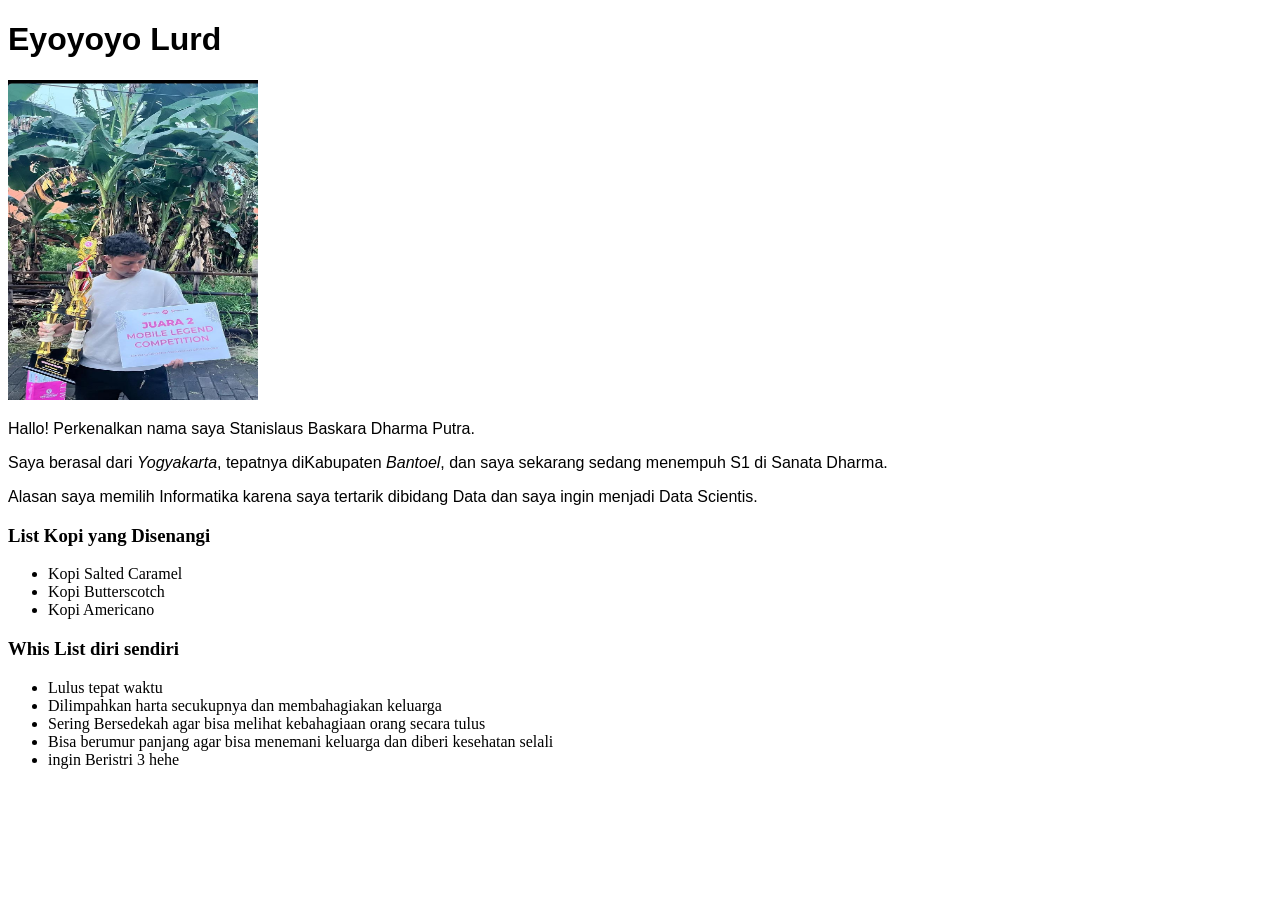
==== nyoba.html @ 7ebedc5f "Upload HTML" ====
<!DOCTYPE html>
<html>
<head>
    <title>Belajar Web</title>
</head>
<body>

    <h1>
        <font face="Arial">Eyoyoyo Lurd</i></font>
    </h1>

    <img src="foto1.jfif" width="250" height="320">

    <p style="text-align: justify;">
        <font face="Arial">Hallo! Perkenalkan nama saya Stanislaus Baskara Dharma Putra.</font>
    </p>
 
	<p> 
        <font face="Arial">Saya berasal dari <i>Yogyakarta</i>, tepatnya diKabupaten <i>Bantoel</i>, dan saya sekarang sedang menempuh S1 di Sanata Dharma.</font>  
    </p>

    <p>
         <font face="Arial">Alasan saya memilih Informatika karena saya tertarik dibidang Data dan saya ingin menjadi Data Scientis.</font> 
        
    </p>

    <h3 font face="Times New Roman: Justify;">List Kopi yang Disenangi</h3>
    <ul>
        <li><font face="Times New Roman">Kopi Salted Caramel</font></li>
        <li><font face="Times New Roman">Kopi Butterscotch</font></li>
        <li><font face="Times New Roman">Kopi Americano</font></li>
    </ul>

    <h3 font face="Times New Roman: justify;">Whis List diri sendiri</h3>

    <ul>
        <li><font face="Times New Roman">Lulus tepat waktu</font></li>
        <li><font face="Times New Roman">Dilimpahkan harta secukupnya dan membahagiakan keluarga</font></li>
        <li><font face="Times New Roman">Sering Bersedekah agar bisa melihat kebahagiaan orang secara tulus</font></li>
        <li><font face="Times New Roman">Bisa berumur panjang agar bisa menemani keluarga dan diberi kesehatan selali</font></li>
        <li><font face="Times New Roman">ingin Beristri 3 hehe</font></li>
    </ul>
</body>
</html>
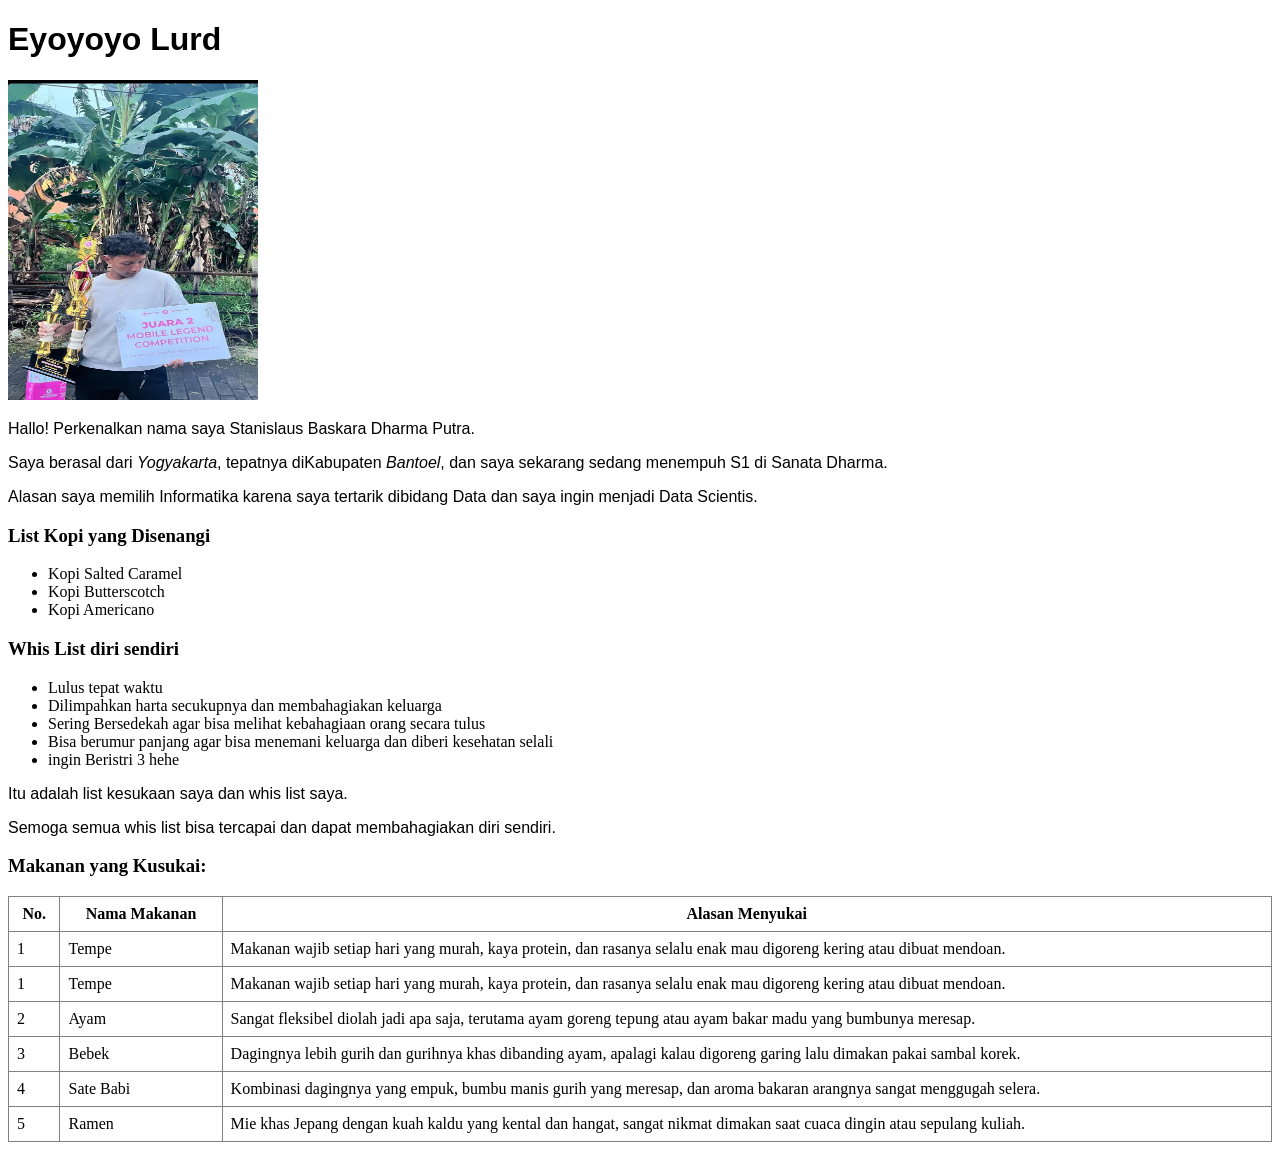
==== commit f553388f: "Menambahkan Tabel makanan kesukaan dan alasan" ====
--- a/nyoba.html
+++ b/nyoba.html
@@ -40,5 +40,62 @@
         <li><font face="Times New Roman">Bisa berumur panjang agar bisa menemani keluarga dan diberi kesehatan selali</font></li>
         <li><font face="Times New Roman">ingin Beristri 3 hehe</font></li>
     </ul>
+
+     <p style="text-align: justify;">
+     <font face="Arial">Itu adalah list kesukaan saya dan whis list saya.</font>
+     </p>
+
+     <p style="text-align: justify;">
+     <font face="Arial">Semoga semua whis list bisa tercapai dan dapat membahagiakan diri sendiri.</font>
+     </p>
+
+     <h3 style="font-family: 'Times New Roman', Times, serif;">Makanan yang Kusukai:</h3>
+    
+    <table border="1" cellpadding="8" style="font-family: 'Times New Roman', Times, serif; width: 100%; border-collapse: collapse;">
+        
+        <tr>
+            <th>No.</th>
+            <th>Nama Makanan</th>
+            <th>Alasan Menyukai</th>
+        </tr>
+
+        <tr>
+            <td>1</td>
+            <td>Tempe</td>
+            <td>Makanan wajib setiap hari yang murah, kaya protein, dan rasanya selalu enak mau digoreng kering atau dibuat mendoan.</td>
+        </tr>
+
+        <tr>
+            <td>1</td>
+            <td>Tempe</td>
+            <td>Makanan wajib setiap hari yang murah, kaya protein, dan rasanya selalu enak mau digoreng kering atau dibuat mendoan.</td>
+        </tr>
+
+        <tr>
+            <td>2</td>
+            <td>Ayam</td>
+            <td>Sangat fleksibel diolah jadi apa saja, terutama ayam goreng tepung atau ayam bakar madu yang bumbunya meresap.</td>
+        </tr>
+
+        <tr>
+            <td>3</td>
+            <td>Bebek</td>
+            <td>Dagingnya lebih gurih dan gurihnya khas dibanding ayam, apalagi kalau digoreng garing lalu dimakan pakai sambal korek.</td>
+        </tr>
+
+        <tr>
+            <td>4</td>
+            <td>Sate Babi</td>
+            <td>Kombinasi dagingnya yang empuk, bumbu manis gurih yang meresap, dan aroma bakaran arangnya sangat menggugah selera.</td>
+        </tr>
+
+        <tr>
+            <td>5</td>
+            <td>Ramen</td>
+            <td>Mie khas Jepang dengan kuah kaldu yang kental dan hangat, sangat nikmat dimakan saat cuaca dingin atau sepulang kuliah.</td>
+        </tr>
+
+    </table>
+    
 </body>
 </html>
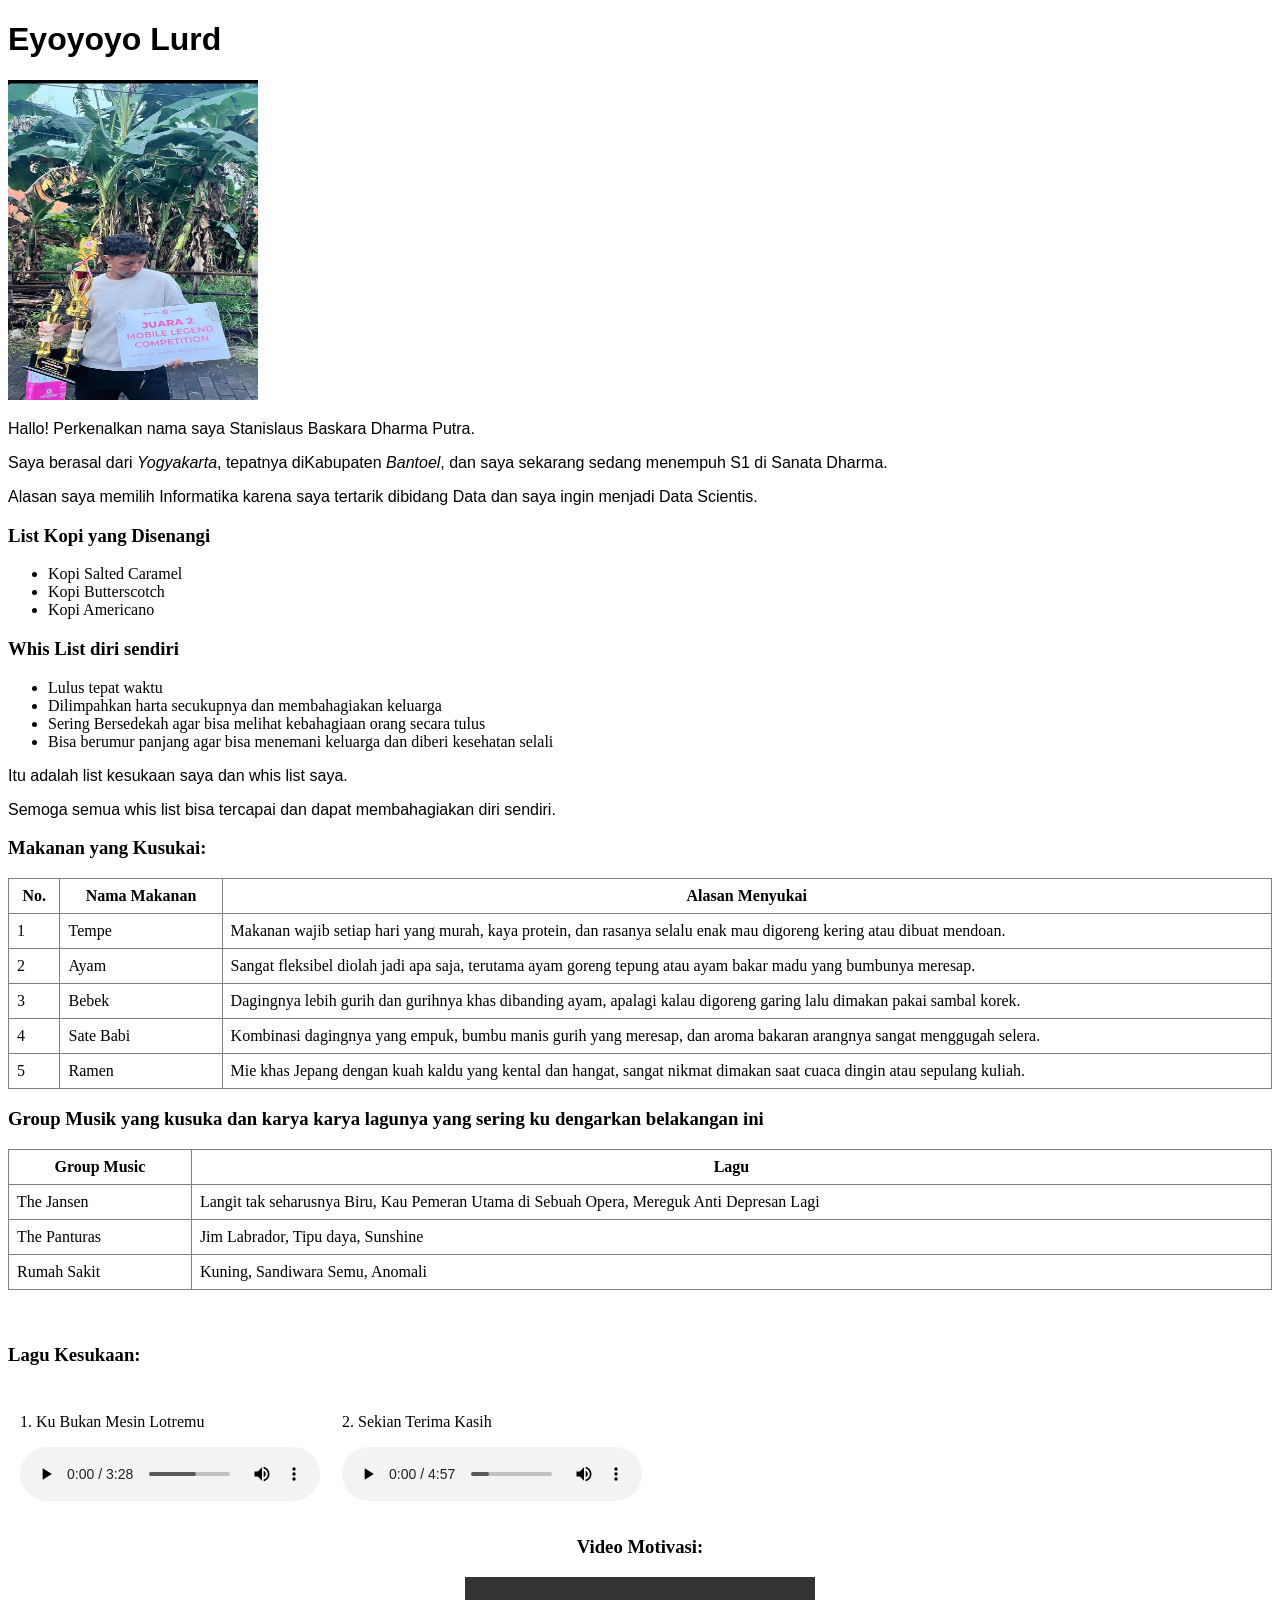
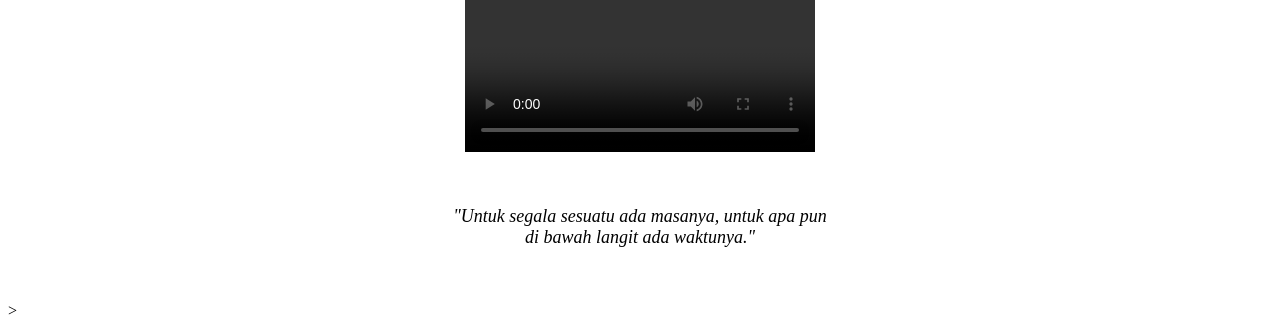
==== commit 0e8b7ff4: "Menambahkan video dan audio" ====
--- a/nyoba.html
+++ b/nyoba.html
@@ -38,7 +38,6 @@
         <li><font face="Times New Roman">Dilimpahkan harta secukupnya dan membahagiakan keluarga</font></li>
         <li><font face="Times New Roman">Sering Bersedekah agar bisa melihat kebahagiaan orang secara tulus</font></li>
         <li><font face="Times New Roman">Bisa berumur panjang agar bisa menemani keluarga dan diberi kesehatan selali</font></li>
-        <li><font face="Times New Roman">ingin Beristri 3 hehe</font></li>
     </ul>
 
      <p style="text-align: justify;">
@@ -57,12 +56,6 @@
             <th>No.</th>
             <th>Nama Makanan</th>
             <th>Alasan Menyukai</th>
-        </tr>
-
-        <tr>
-            <td>1</td>
-            <td>Tempe</td>
-            <td>Makanan wajib setiap hari yang murah, kaya protein, dan rasanya selalu enak mau digoreng kering atau dibuat mendoan.</td>
         </tr>
 
         <tr>
@@ -96,6 +89,65 @@
         </tr>
 
     </table>
+
+    <h3 style="font-family: 'Times New Roman', Times, serif;">Group Musik yang kusuka dan karya karya lagunya yang sering ku dengarkan belakangan ini</h3>
+
+<table border="1" cellpadding="8" style="font-family: 'Times New Roman', Times, serif; width: 100%; border-collapse: collapse;">
+    <tr>
+        <th>Group Music</th>
+        <th>Lagu</th>
+    </tr>
+    <tr>
+        <td style="vertical-align: top;">The Jansen</td>
+        <td style="vertical-align: top;">Langit tak seharusnya Biru, Kau Pemeran Utama di Sebuah Opera, Mereguk Anti Depresan Lagi</td>
+    </tr>
+    <tr>
+        <td style="vertical-align: top;">The Panturas</td>
+        <td style="vertical-align: top;">Jim Labrador, Tipu daya, Sunshine</td>
+    </tr>
+    <tr>
+        <td style="vertical-align: top;">Rumah Sakit</td>
+        <td style="vertical-align: top;">Kuning, Sandiwara Semu, Anomali</td>
+    </tr>
+</table>
+
+<br><br>
+
+    <h3 style="font-family: 'Times New Roman', Times, serif;">Lagu Kesukaan:</h3>
     
+    <table border="0" cellpadding="10" style="font-family: 'Times New Roman', Times, serif;">
+        <tr>
+            
+            <td style="vertical-align: top;">
+                <p>1. Ku Bukan Mesin Lotremu</p>
+                <audio controls>
+                    <source src="ku-bukan-mesin-lotremu.mp3.mp3" type="audio/mpeg">
+                </audio>
+            </td>
+
+            <td style="vertical-align: top;">
+                <p>2. Sekian Terima Kasih</p>
+                <audio controls>
+                    <source src="sekian-terimakasih.mp3.mp3" type="audio/mpeg">
+                </audio>
+            </td>
+        </tr>
+    </table>
+
+   <h3 style="font-family: 'Times New Roman', Times, serif; text-align: center;">Video Motivasi:</h3>
+
+<video width="350" controls style="display: block; margin: 0 auto;">
+    <source src="Motivation for your day.mp4" type="video/mp4">
+    
+</video>
+
+    <br><br><br>
+<center>
+    <font face="Times New Roman" size="4">
+        <i>"Untuk segala sesuatu ada masanya, untuk apa pun<br>di bawah langit ada waktunya."</i>
+    </font>
+</center>
+<br><br><br>
+
 </body>
-</html>+</html>>
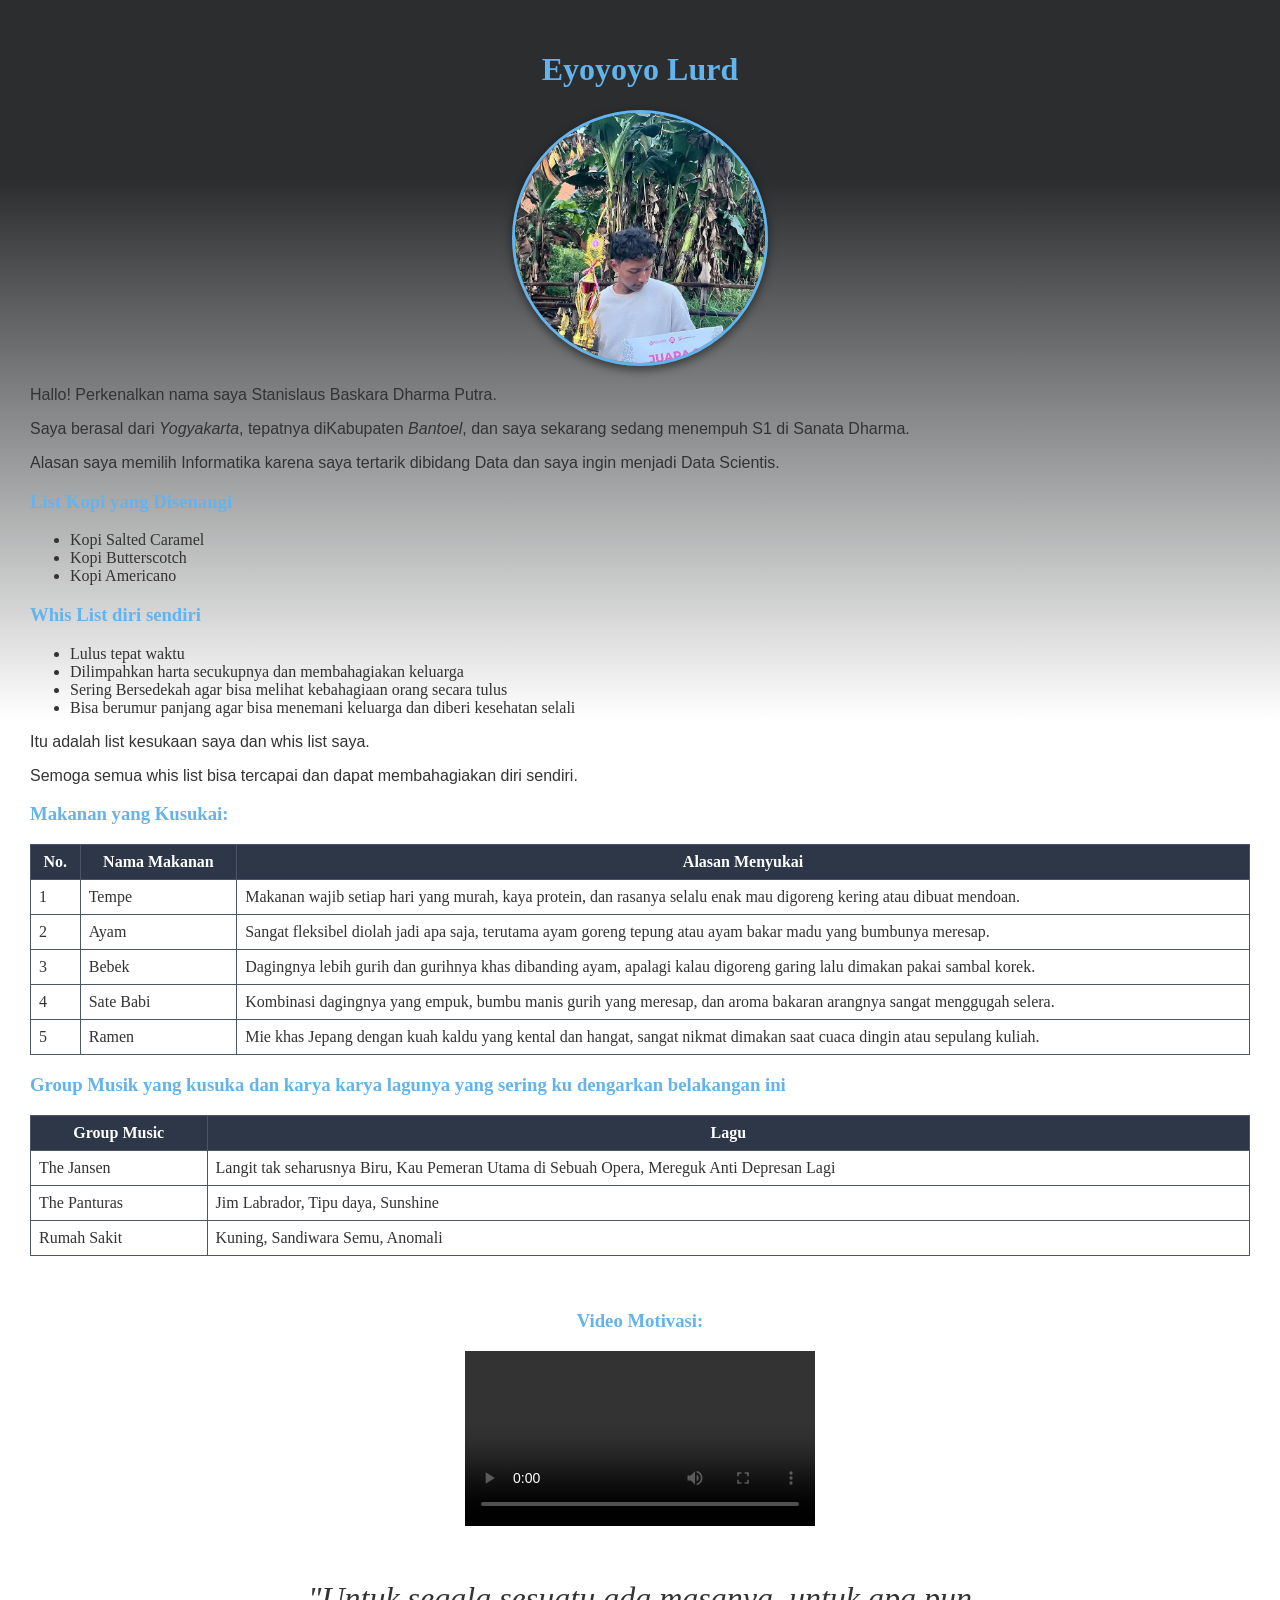
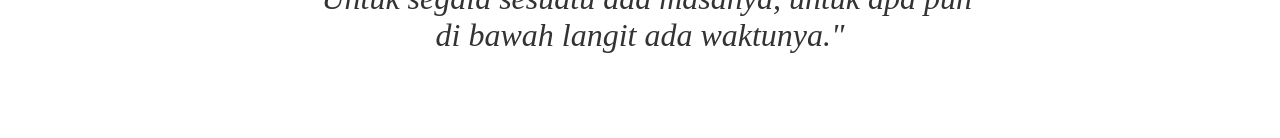
==== commit d309b021: "Membuat background menjadi berwarna, profil menjadi bulat" ====
--- a/nyoba.html
+++ b/nyoba.html
@@ -1,15 +1,16 @@
 <!DOCTYPE html>
+
 <html>
 <head>
     <title>Belajar Web</title>
+    <link rel="stylesheet" href="style.css">
 </head>
+
 <body>
 
-    <h1>
-        <font face="Arial">Eyoyoyo Lurd</i></font>
-    </h1>
+   <h1 style="text-align: center;">Eyoyoyo Lurd</h1>
 
-    <img src="foto1.jfif" width="250" height="320">
+    <img src="foto1.jfif">
 
     <p style="text-align: justify;">
         <font face="Arial">Hallo! Perkenalkan nama saya Stanislaus Baskara Dharma Putra.</font>
@@ -113,27 +114,6 @@
 
 <br><br>
 
-    <h3 style="font-family: 'Times New Roman', Times, serif;">Lagu Kesukaan:</h3>
-    
-    <table border="0" cellpadding="10" style="font-family: 'Times New Roman', Times, serif;">
-        <tr>
-            
-            <td style="vertical-align: top;">
-                <p>1. Ku Bukan Mesin Lotremu</p>
-                <audio controls>
-                    <source src="ku-bukan-mesin-lotremu.mp3.mp3" type="audio/mpeg">
-                </audio>
-            </td>
-
-            <td style="vertical-align: top;">
-                <p>2. Sekian Terima Kasih</p>
-                <audio controls>
-                    <source src="sekian-terimakasih.mp3.mp3" type="audio/mpeg">
-                </audio>
-            </td>
-        </tr>
-    </table>
-
    <h3 style="font-family: 'Times New Roman', Times, serif; text-align: center;">Video Motivasi:</h3>
 
 <video width="350" controls style="display: block; margin: 0 auto;">
@@ -143,11 +123,11 @@
 
     <br><br><br>
 <center>
-    <font face="Times New Roman" size="4">
+    <font face="Times New Roman" size="6">
         <i>"Untuk segala sesuatu ada masanya, untuk apa pun<br>di bawah langit ada waktunya."</i>
     </font>
 </center>
 <br><br><br>
 
 </body>
-</html>>+</html>
--- a/style.css
+++ b/style.css
@@ -0,0 +1,40 @@
+body{
+    background: linear-gradient(to bottom, #2b2d2f 20%, #ffffff 80%);
+    background-attachment: fixed;
+    margin: 0;
+    padding: 30px;
+    color: #333333;
+}
+
+table[border="1"] {
+    background-color: rgba(255, 255, 255, 0.05);
+    border-color: #4a5568 !important;
+}
+
+table[border="1"] th {
+    background-color: #2d3748;
+    color: #ffffff;
+}
+
+table[border="1"] td {
+    border-color: #4a5568;
+}
+
+h1, h3 {
+    color: #63b3ed;
+}
+
+img {
+    display: block;
+    margin: 0 auto 20px auto;
+    
+    width: 250px;
+    height: 250px;
+    
+    border-radius: 50%;
+    
+    object-fit: cover;
+    
+    box-shadow: 0 4px 10px rgba(0, 0, 0, 0.5);
+    border: 3px solid #63b3ed;
+}
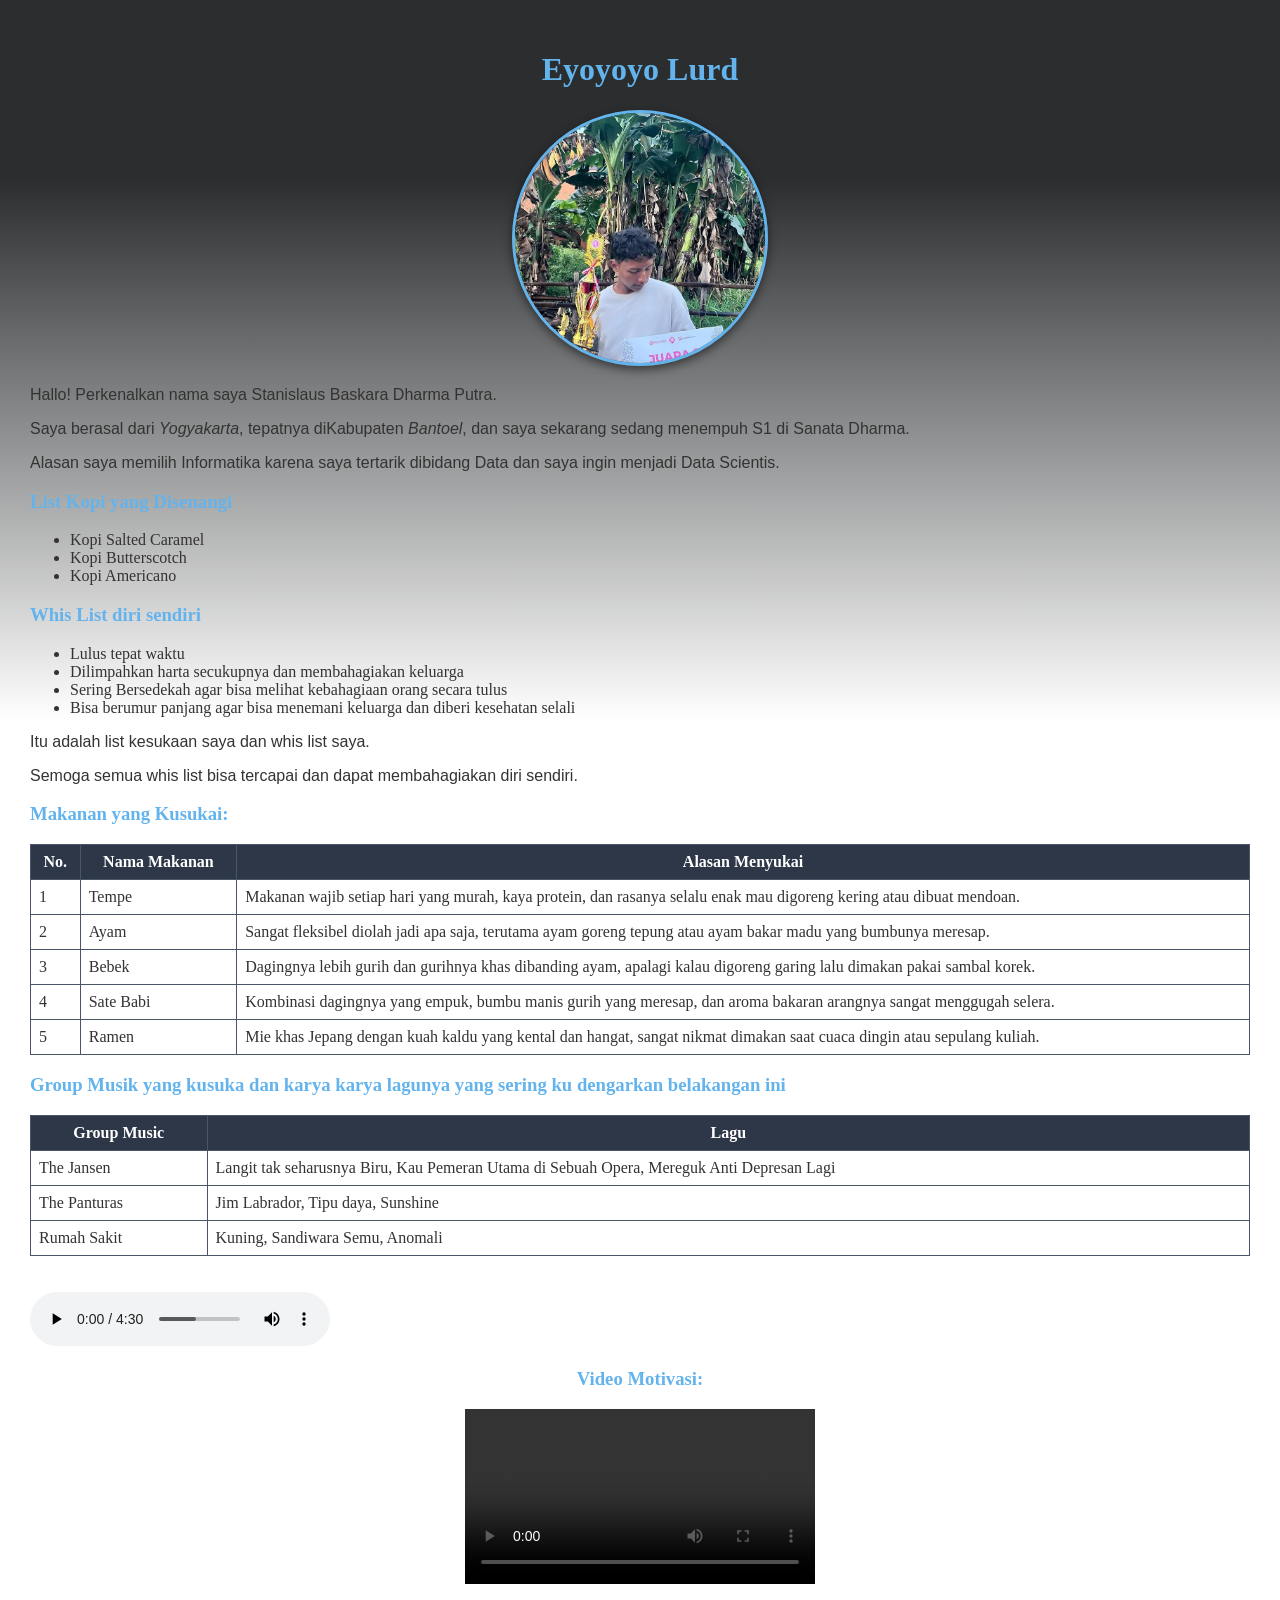
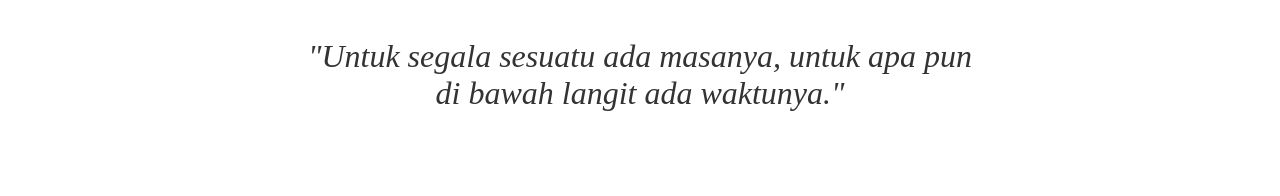
==== commit c87c2808: "Menambahkan audio baru" ====
--- a/nyoba.html
+++ b/nyoba.html
@@ -114,6 +114,10 @@
 
 <br><br>
 
+<audio controls>
+    <source src="Menangisi akhir pekan.mp3" type="audio/mpeg">
+</audio>
+
    <h3 style="font-family: 'Times New Roman', Times, serif; text-align: center;">Video Motivasi:</h3>
 
 <video width="350" controls style="display: block; margin: 0 auto;">
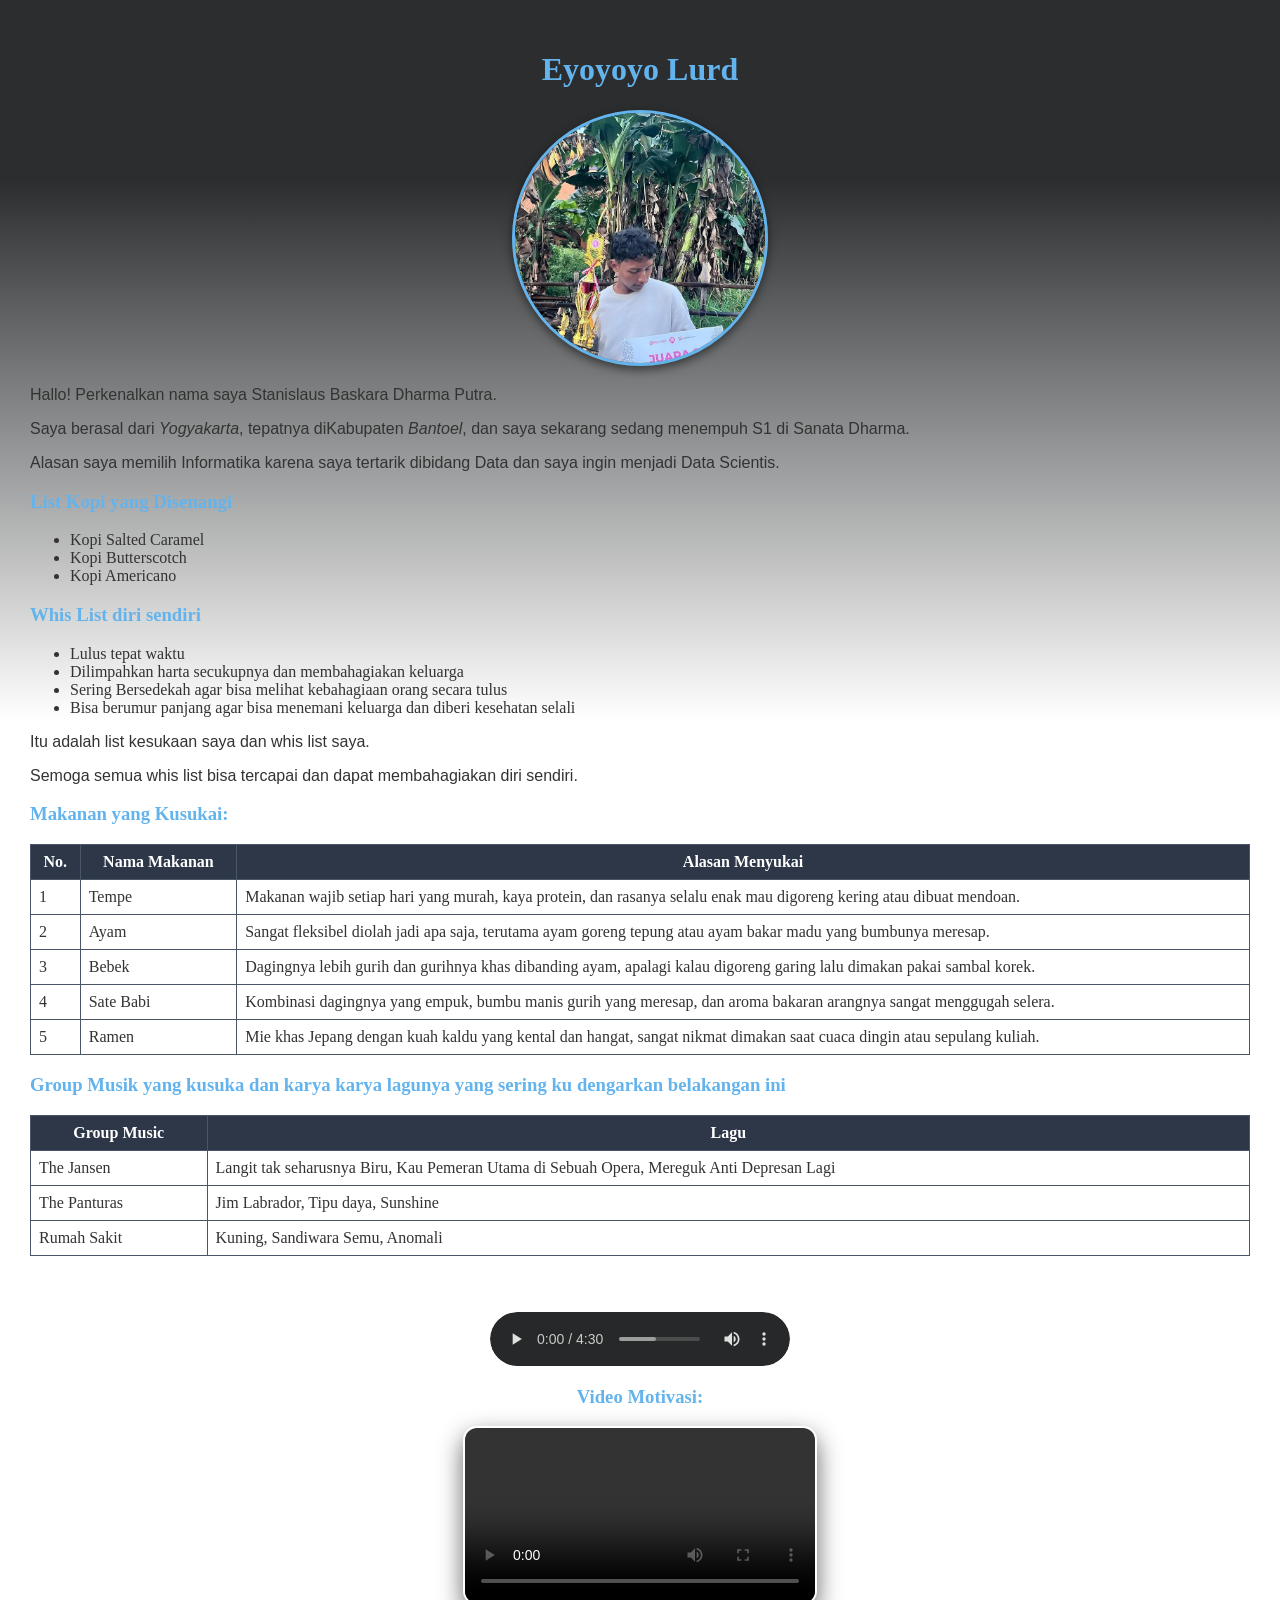
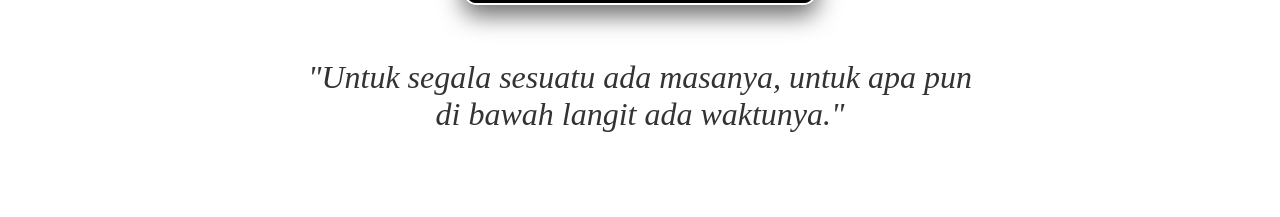
==== commit f5505ea6: "Merubah tampilan web" ====
--- a/nyoba.html
+++ b/nyoba.html
@@ -114,7 +114,7 @@
 
 <br><br>
 
-<audio controls>
+<audio controls autoplay loop>
     <source src="Menangisi akhir pekan.mp3" type="audio/mpeg">
 </audio>
 
--- a/style.css
+++ b/style.css
@@ -37,4 +37,26 @@
     
     box-shadow: 0 4px 10px rgba(0, 0, 0, 0.5);
     border: 3px solid #63b3ed;
+}
+
+video {
+    border-radius: 14px;
+    
+    box-shadow: 0 10px 25px rgba(0, 0, 0, 0.6);
+
+    border: 2px solid rgba(255, 255, 255, 0.1);
+    
+    transition: transform 0.3s ease, box-shadow 0.3s ease;
+}
+
+video:hover {
+    transform: scale(1.02);
+    box-shadow: 0 15px 35px rgba(0, 0, 0, 0.8);
+}
+
+audio {
+    display: block;
+    margin: 20px auto;
+    filter: invert(0.88) hue-rotate(180deg);
+    border-radius: 30px;
 }
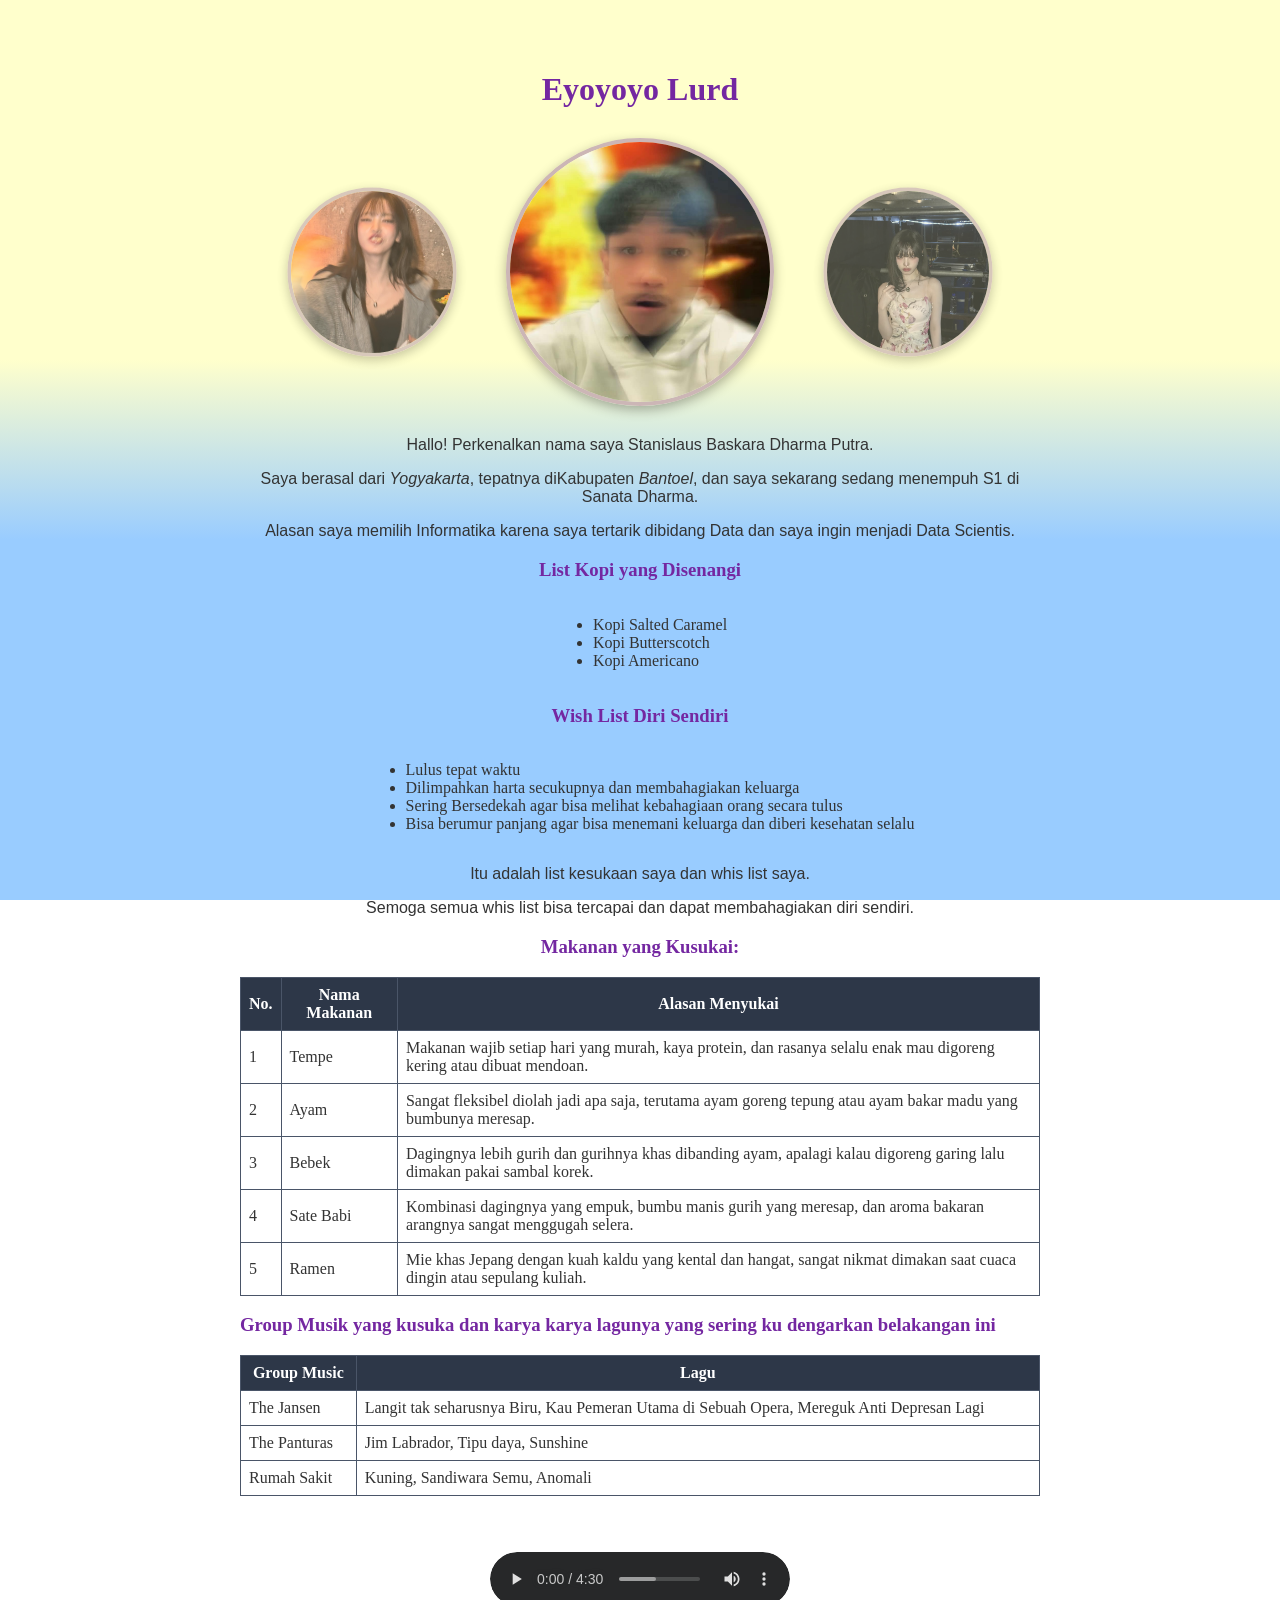
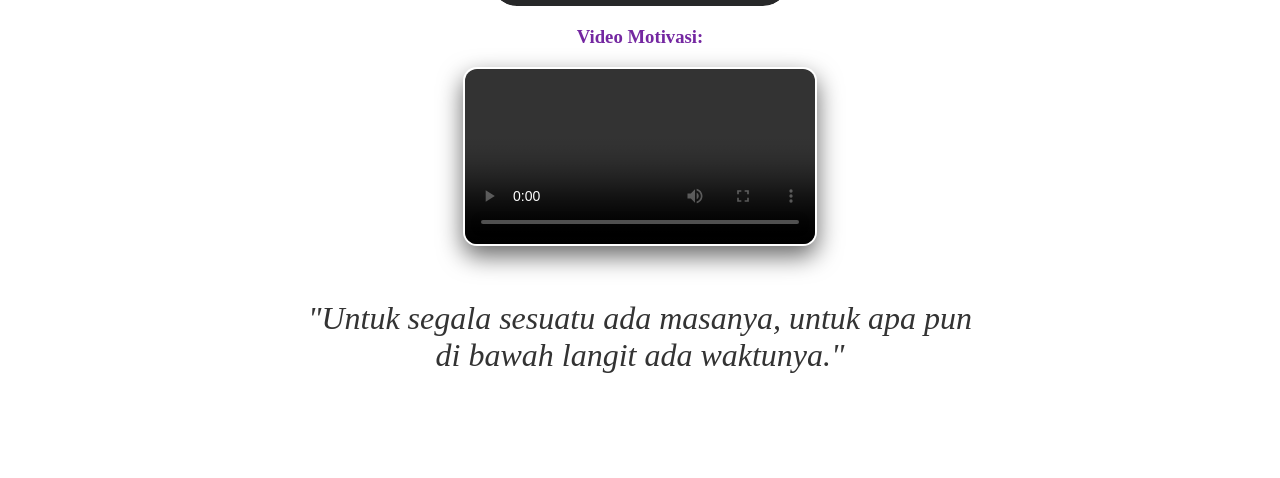
==== commit cdd1dfaf: "Memperindah web dengan css" ====
--- a/nyoba.html
+++ b/nyoba.html
@@ -8,49 +8,59 @@
 
 <body>
 
+    <div style="max-width: 800px; margin: 0 auto; padding: 20px;">
+
    <h1 style="text-align: center;">Eyoyoyo Lurd</h1>
 
-    <img src="foto1.jfif">
+    <div class="gallery">
+    <img src="foto bini 1.jpeg" class="side">
+    <img src="foto sendiri.jpeg" class="main">
+    <img src="foto bini 2.jpeg" class="side">
+    </div>
 
-    <p style="text-align: justify;">
+    <p style="text-align: center;">
         <font face="Arial">Hallo! Perkenalkan nama saya Stanislaus Baskara Dharma Putra.</font>
     </p>
  
-	<p> 
+	<p style="text-align: center;"> 
         <font face="Arial">Saya berasal dari <i>Yogyakarta</i>, tepatnya diKabupaten <i>Bantoel</i>, dan saya sekarang sedang menempuh S1 di Sanata Dharma.</font>  
     </p>
 
-    <p>
+    <p style="text-align: center;">
          <font face="Arial">Alasan saya memilih Informatika karena saya tertarik dibidang Data dan saya ingin menjadi Data Scientis.</font> 
         
     </p>
 
-    <h3 font face="Times New Roman: Justify;">List Kopi yang Disenangi</h3>
-    <ul>
-        <li><font face="Times New Roman">Kopi Salted Caramel</font></li>
-        <li><font face="Times New Roman">Kopi Butterscotch</font></li>
-        <li><font face="Times New Roman">Kopi Americano</font></li>
-    </ul>
+    <h3 style="font-family: 'Times New Roman', Times, serif; text-align: center;">List Kopi yang Disenangi</h3>
+    <div style="text-align: center;">
+        <ul style="display: inline-block; text-align: left;">
+            <li><font face="Times New Roman">Kopi Salted Caramel</font></li>
+            <li><font face="Times New Roman">Kopi Butterscotch</font></li>
+            <li><font face="Times New Roman">Kopi Americano</font></li>
+        </ul>
+    </div>
 
-    <h3 font face="Times New Roman: justify;">Whis List diri sendiri</h3>
+    <h3 style="font-family: 'Times New Roman', Times, serif; text-align: center;">Wish List Diri Sendiri</h3>
 
-    <ul>
-        <li><font face="Times New Roman">Lulus tepat waktu</font></li>
-        <li><font face="Times New Roman">Dilimpahkan harta secukupnya dan membahagiakan keluarga</font></li>
-        <li><font face="Times New Roman">Sering Bersedekah agar bisa melihat kebahagiaan orang secara tulus</font></li>
-        <li><font face="Times New Roman">Bisa berumur panjang agar bisa menemani keluarga dan diberi kesehatan selali</font></li>
-    </ul>
+    <div style="text-align: center;">
+        <ul style="display: inline-block; text-align: left;">
+            <li><font face="Times New Roman">Lulus tepat waktu</font></li>
+            <li><font face="Times New Roman">Dilimpahkan harta secukupnya dan membahagiakan keluarga</font></li>
+            <li><font face="Times New Roman">Sering Bersedekah agar bisa melihat kebahagiaan orang secara tulus</font></li>
+            <li><font face="Times New Roman">Bisa berumur panjang agar bisa menemani keluarga dan diberi kesehatan selalu</font></li>
+        </ul>
+    </div>
 
-     <p style="text-align: justify;">
+     <p style="text-align: center;">
      <font face="Arial">Itu adalah list kesukaan saya dan whis list saya.</font>
      </p>
 
-     <p style="text-align: justify;">
+     <p style="text-align: center;">
      <font face="Arial">Semoga semua whis list bisa tercapai dan dapat membahagiakan diri sendiri.</font>
      </p>
+    
+     <h3 style="font-family: 'Times New Roman', Times, serif; text-align: center;">Makanan yang Kusukai:</h3>
 
-     <h3 style="font-family: 'Times New Roman', Times, serif;">Makanan yang Kusukai:</h3>
-    
     <table border="1" cellpadding="8" style="font-family: 'Times New Roman', Times, serif; width: 100%; border-collapse: collapse;">
         
         <tr>
@@ -133,5 +143,7 @@
 </center>
 <br><br><br>
 
+    </div>
+
 </body>
 </html>
--- a/style.css
+++ b/style.css
@@ -1,5 +1,5 @@
 body{
-    background: linear-gradient(to bottom, #2b2d2f 20%, #ffffff 80%);
+    background: linear-gradient(to bottom, #FFFFCC 40%, #99CCFF 60%);
     background-attachment: fixed;
     margin: 0;
     padding: 30px;
@@ -21,22 +21,35 @@
 }
 
 h1, h3 {
-    color: #63b3ed;
+    color: #7427a1;
 }
 
-img {
-    display: block;
-    margin: 0 auto 20px auto;
-    
-    width: 250px;
-    height: 250px;
-    
+.gallery {
+    display: flex;
+    justify-content: center;
+    align-items: center;
+    gap: 40px; 
+    margin: 30px 0;
+}
+
+.gallery img {
     border-radius: 50%;
-    
     object-fit: cover;
-    
-    box-shadow: 0 4px 10px rgba(0, 0, 0, 0.5);
-    border: 3px solid #63b3ed;
+    border: 4px solid rgb(204, 182, 182);
+    box-shadow: 0 4px 12px rgba(0, 0, 0, 0.3);
+}
+
+.gallery .main {
+    width: 260px;
+    height: 260px;
+    z-index: 2; 
+}
+
+.gallery .side {
+    width: 180px;
+    height: 180px;
+    opacity: 0.75; 
+    transform: scale(0.9); 
 }
 
 video {
